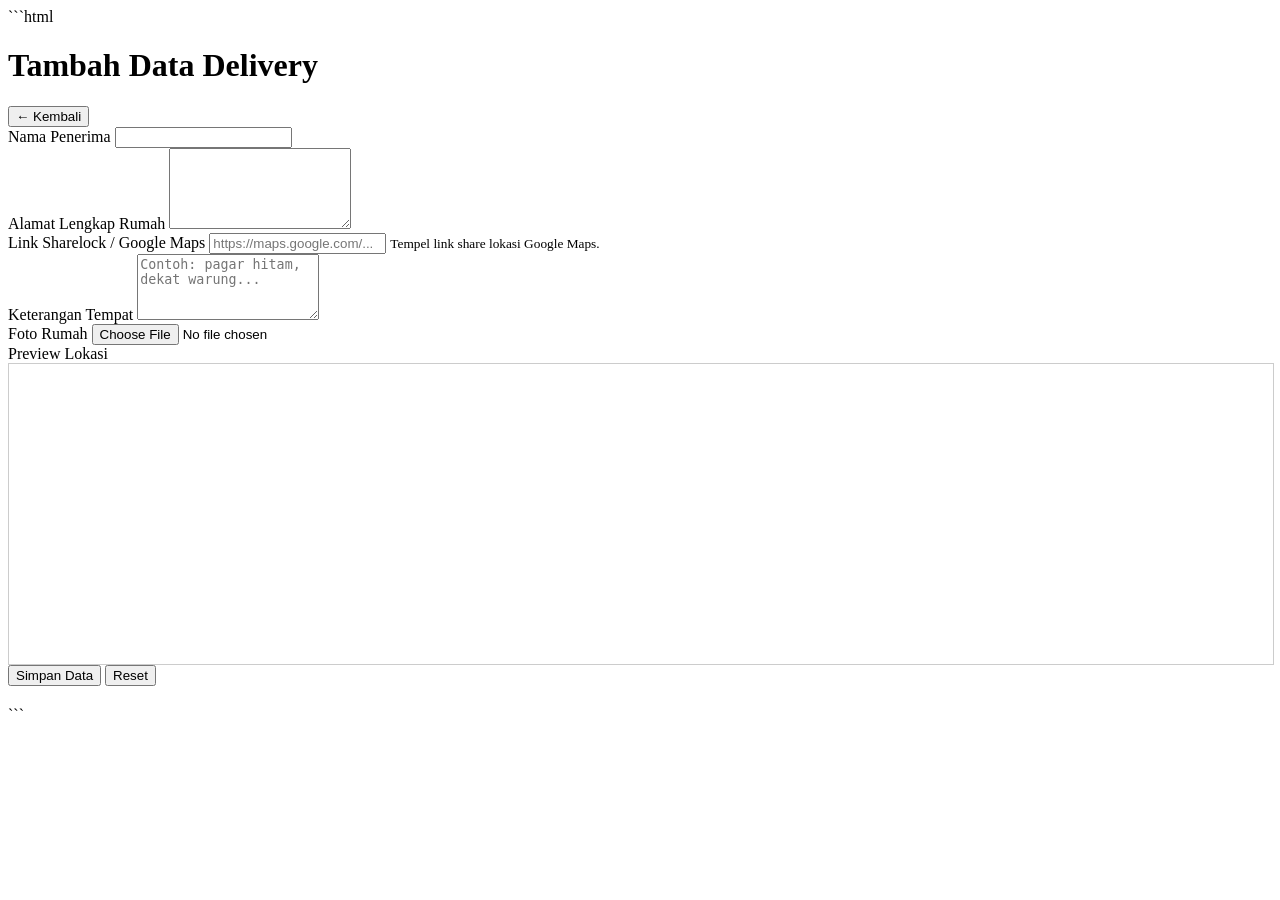
==== add.html @ 5eb23ea1 "Create add.html" ====
```html
<!DOCTYPE html>
<html lang="id">
<head>
    <meta charset="UTF-8">
    <meta name="viewport" content="width=device-width, initial-scale=1.0">
    <title>Tambah Delivery - Greencentermart</title>

    <link rel="manifest" href="manifest.json">
    <link rel="stylesheet" href="style.css">

    <meta name="theme-color" content="#ffffff">
</head>
<body>

    <header>
        <h1>Tambah Data Delivery</h1>

        <div class="header-action">
            <button type="button" onclick="location.href='index.html'">
                ← Kembali
            </button>
        </div>
    </header>

    <main>

        <form id="deliveryForm" enctype="multipart/form-data">

            <section>

                <label for="nama">
                    Nama Penerima
                </label>

                <input
                    type="text"
                    id="nama"
                    name="nama"
                    required
                    autocomplete="off"
                >

            </section>

            <section>

                <label for="alamat">
                    Alamat Lengkap Rumah
                </label>

                <textarea
                    id="alamat"
                    name="alamat"
                    rows="5"
                    required
                ></textarea>

            </section>

            <section>

                <label for="sharelock">
                    Link Sharelock / Google Maps
                </label>

                <input
                    type="url"
                    id="sharelock"
                    name="sharelock"
                    placeholder="https://maps.google.com/..."
                    required
                >

                <small>
                    Tempel link share lokasi Google Maps.
                </small>

            </section>

            <section>

                <label for="keterangan">
                    Keterangan Tempat
                </label>

                <textarea
                    id="keterangan"
                    name="keterangan"
                    rows="4"
                    placeholder="Contoh: pagar hitam, dekat warung..."
                ></textarea>

            </section>

            <section>

                <label for="foto">
                    Foto Rumah
                </label>

                <input
                    type="file"
                    id="foto"
                    name="foto"
                    accept="image/*"
                >

                <div class="preview-wrapper">

                    <img
                        id="previewFoto"
                        alt="Preview Foto"
                        style="display:none;max-width:100%;margin-top:10px;"
                    >

                </div>

            </section>

            <section>

                <label>
                    Preview Lokasi
                </label>

                <iframe
                    id="mapsPreview"
                    loading="lazy"
                    allowfullscreen
                    referrerpolicy="no-referrer-when-downgrade"
                    style="width:100%;height:300px;border:1px solid #ccc;"
                >
                </iframe>

            </section>

            <section class="form-action">

                <button
                    type="submit"
                    id="submitBtn"
                >
                    Simpan Data
                </button>

                <button
                    type="reset"
                    id="resetBtn"
                >
                    Reset
                </button>

            </section>

        </form>

        <div
            id="status"
            style="margin-top:20px;"
        ></div>

    </main>

    <script src="app.js"></script>

    <script>

        const form = document.getElementById("deliveryForm");
        const sharelockInput = document.getElementById("sharelock");
        const mapsPreview = document.getElementById("mapsPreview");

        const fotoInput = document.getElementById("foto");
        const previewFoto = document.getElementById("previewFoto");

        const statusEl = document.getElementById("status");
        const submitBtn = document.getElementById("submitBtn");

        /*
         * Preview foto rumah
         */
        fotoInput.addEventListener("change", () => {

            const file = fotoInput.files[0];

            if (!file) {
                previewFoto.style.display = "none";
                previewFoto.src = "";
                return;
            }

            const reader = new FileReader();

            reader.onload = e => {

                previewFoto.src = e.target.result;
                previewFoto.style.display = "block";

            };

            reader.readAsDataURL(file);

        });

        /*
         * Preview maps
         */
        sharelockInput.addEventListener("input", () => {

            const value = sharelockInput.value.trim();

            if (!value) {
                mapsPreview.removeAttribute("src");
                return;
            }

            try {

                const embedUrl =
                    "https://www.google.com/maps?q="
                    + encodeURIComponent(value)
                    + "&output=embed";

                mapsPreview.src = embedUrl;

            }
            catch (err) {

                console.error(err);

            }

        });

        /*
         * Simpan data
         */
        form.addEventListener("submit", async (e) => {

            e.preventDefault();

            statusEl.textContent = "";
            submitBtn.disabled = true;
            submitBtn.textContent = "Menyimpan...";

            try {

                const formData = new FormData();

                formData.append(
                    "nama",
                    document.getElementById("nama").value.trim()
                );

                formData.append(
                    "alamat",
                    document.getElementById("alamat").value.trim()
                );

                formData.append(
                    "sharelock",
                    sharelockInput.value.trim()
                );

                formData.append(
                    "keterangan",
                    document.getElementById("keterangan").value.trim()
                );

                if (fotoInput.files.length > 0) {

                    formData.append(
                        "foto",
                        fotoInput.files[0]
                    );

                }

                /*
                 * Fungsi berasal dari app.js
                 */
                const result = await addDelivery(formData);

                statusEl.textContent =
                    result.message || "Data berhasil disimpan.";

                form.reset();

                previewFoto.style.display = "none";
                previewFoto.src = "";

                mapsPreview.removeAttribute("src");

                setTimeout(() => {

                    location.href = "index.html";

                }, 1000);

            }
            catch (err) {

                console.error(err);

                statusEl.textContent =
                    err.message || "Gagal menyimpan data.";

            }
            finally {

                submitBtn.disabled = false;
                submitBtn.textContent = "Simpan Data";

            }

        });

    </script>

</body>
</html>
```
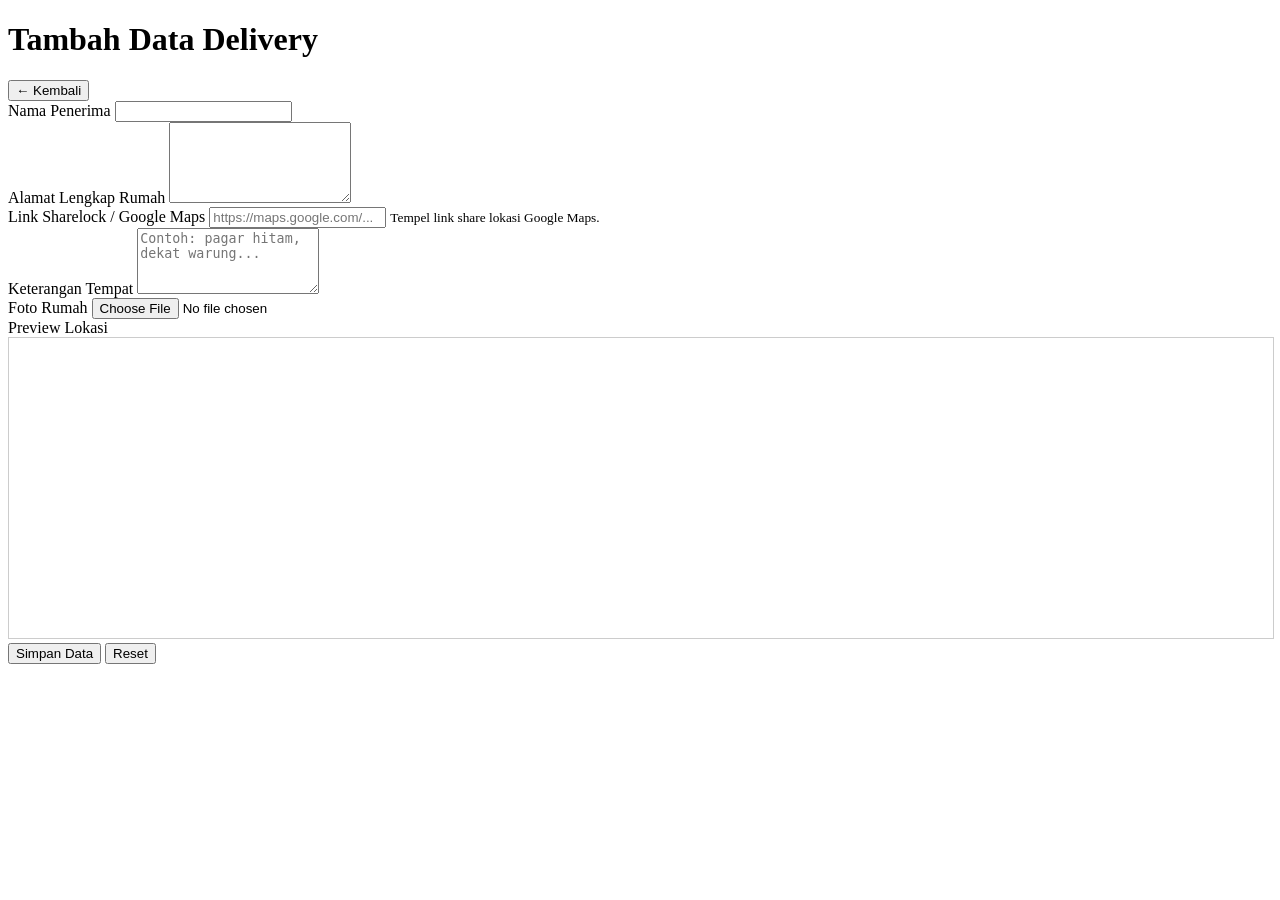
==== commit a8d6dd46: "Update add.html" ====
--- a/add.html
+++ b/add.html
@@ -1,4 +1,3 @@
-```html
 <!DOCTYPE html>
 <html lang="id">
 <head>
@@ -319,4 +318,3 @@
 
 </body>
 </html>
-```
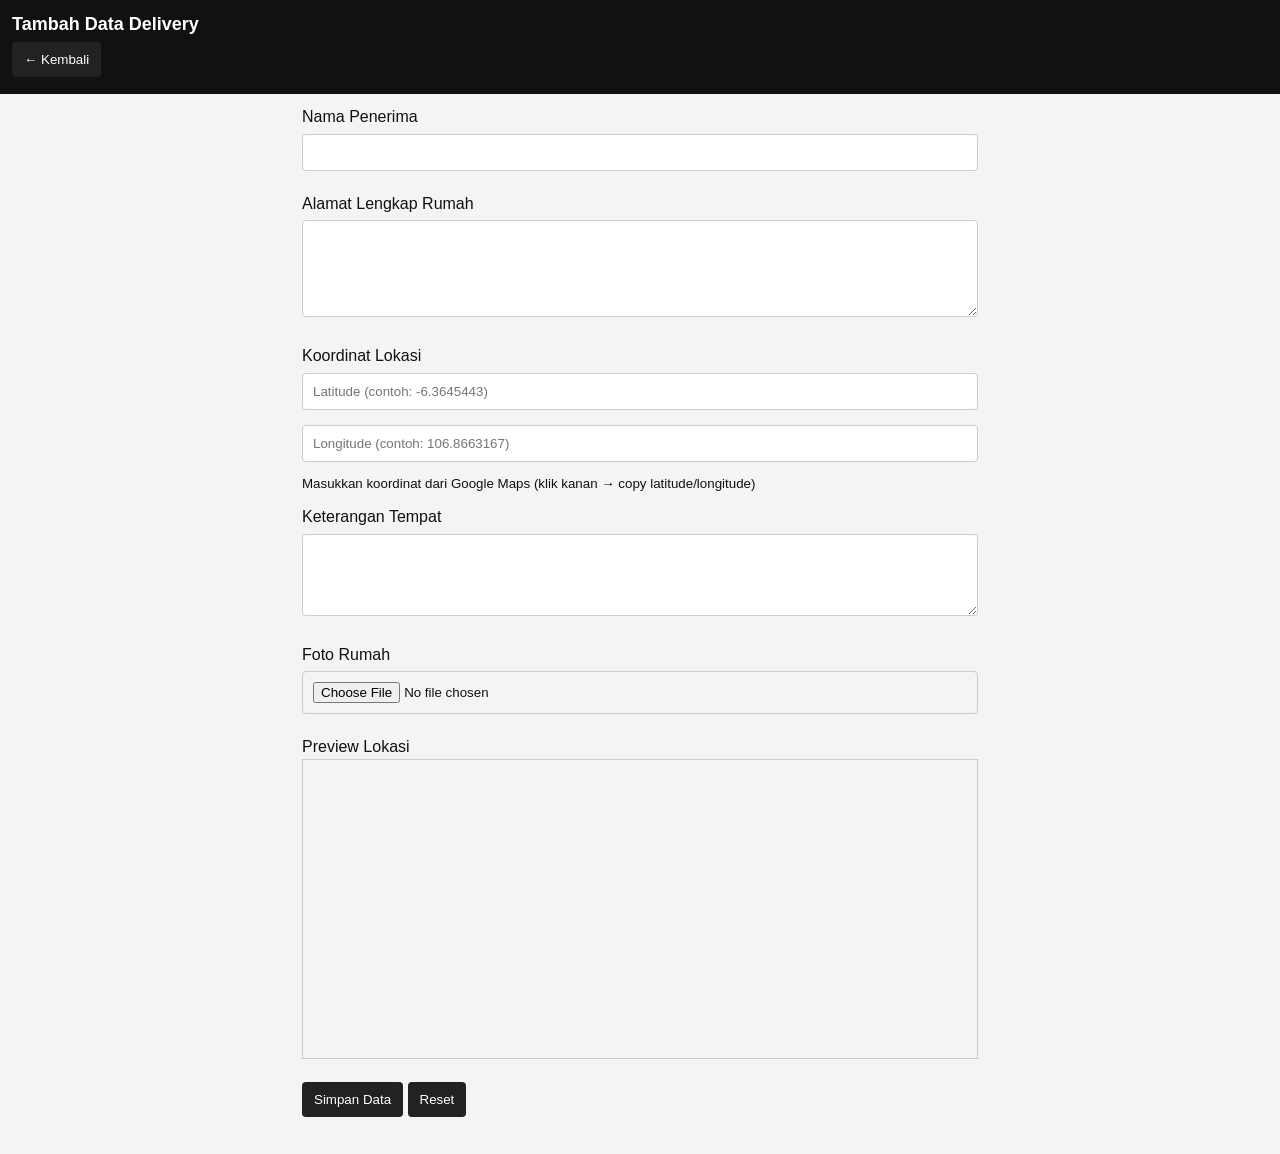
==== commit 228075ab: "Update add.html" ====
--- a/add.html
+++ b/add.html
@@ -10,311 +10,232 @@
 
     <meta name="theme-color" content="#ffffff">
 </head>
+
 <body>
 
-    <header>
-        <h1>Tambah Data Delivery</h1>
-
-        <div class="header-action">
-            <button type="button" onclick="location.href='index.html'">
-                ← Kembali
-            </button>
-        </div>
-    </header>
-
-    <main>
-
-        <form id="deliveryForm" enctype="multipart/form-data">
-
-            <section>
-
-                <label for="nama">
-                    Nama Penerima
-                </label>
-
-                <input
-                    type="text"
-                    id="nama"
-                    name="nama"
-                    required
-                    autocomplete="off"
-                >
-
-            </section>
-
-            <section>
-
-                <label for="alamat">
-                    Alamat Lengkap Rumah
-                </label>
-
-                <textarea
-                    id="alamat"
-                    name="alamat"
-                    rows="5"
-                    required
-                ></textarea>
-
-            </section>
-
-            <section>
-
-                <label for="sharelock">
-                    Link Sharelock / Google Maps
-                </label>
-
-                <input
-                    type="url"
-                    id="sharelock"
-                    name="sharelock"
-                    placeholder="https://maps.google.com/..."
-                    required
-                >
-
-                <small>
-                    Tempel link share lokasi Google Maps.
-                </small>
-
-            </section>
-
-            <section>
-
-                <label for="keterangan">
-                    Keterangan Tempat
-                </label>
-
-                <textarea
-                    id="keterangan"
-                    name="keterangan"
-                    rows="4"
-                    placeholder="Contoh: pagar hitam, dekat warung..."
-                ></textarea>
-
-            </section>
-
-            <section>
-
-                <label for="foto">
-                    Foto Rumah
-                </label>
-
-                <input
-                    type="file"
-                    id="foto"
-                    name="foto"
-                    accept="image/*"
-                >
-
-                <div class="preview-wrapper">
-
-                    <img
-                        id="previewFoto"
-                        alt="Preview Foto"
-                        style="display:none;max-width:100%;margin-top:10px;"
-                    >
-
-                </div>
-
-            </section>
-
-            <section>
-
-                <label>
-                    Preview Lokasi
-                </label>
-
-                <iframe
-                    id="mapsPreview"
-                    loading="lazy"
-                    allowfullscreen
-                    referrerpolicy="no-referrer-when-downgrade"
-                    style="width:100%;height:300px;border:1px solid #ccc;"
-                >
-                </iframe>
-
-            </section>
-
-            <section class="form-action">
-
-                <button
-                    type="submit"
-                    id="submitBtn"
-                >
-                    Simpan Data
-                </button>
-
-                <button
-                    type="reset"
-                    id="resetBtn"
-                >
-                    Reset
-                </button>
-
-            </section>
-
-        </form>
-
-        <div
-            id="status"
-            style="margin-top:20px;"
-        ></div>
-
-    </main>
-
-    <script src="app.js"></script>
-
-    <script>
-
-        const form = document.getElementById("deliveryForm");
-        const sharelockInput = document.getElementById("sharelock");
-        const mapsPreview = document.getElementById("mapsPreview");
-
-        const fotoInput = document.getElementById("foto");
-        const previewFoto = document.getElementById("previewFoto");
-
-        const statusEl = document.getElementById("status");
-        const submitBtn = document.getElementById("submitBtn");
-
-        /*
-         * Preview foto rumah
-         */
-        fotoInput.addEventListener("change", () => {
-
-            const file = fotoInput.files[0];
-
-            if (!file) {
-                previewFoto.style.display = "none";
-                previewFoto.src = "";
-                return;
-            }
-
-            const reader = new FileReader();
-
-            reader.onload = e => {
-
-                previewFoto.src = e.target.result;
-                previewFoto.style.display = "block";
-
-            };
-
-            reader.readAsDataURL(file);
-
-        });
-
-        /*
-         * Preview maps
-         */
-        sharelockInput.addEventListener("input", () => {
-
-            const value = sharelockInput.value.trim();
-
-            if (!value) {
-                mapsPreview.removeAttribute("src");
-                return;
-            }
-
-            try {
-
-                const embedUrl =
-                    "https://www.google.com/maps?q="
-                    + encodeURIComponent(value)
-                    + "&output=embed";
-
-                mapsPreview.src = embedUrl;
-
-            }
-            catch (err) {
-
-                console.error(err);
-
-            }
-
-        });
-
-        /*
-         * Simpan data
-         */
-        form.addEventListener("submit", async (e) => {
-
-            e.preventDefault();
-
-            statusEl.textContent = "";
-            submitBtn.disabled = true;
-            submitBtn.textContent = "Menyimpan...";
-
-            try {
-
-                const formData = new FormData();
-
-                formData.append(
-                    "nama",
-                    document.getElementById("nama").value.trim()
-                );
-
-                formData.append(
-                    "alamat",
-                    document.getElementById("alamat").value.trim()
-                );
-
-                formData.append(
-                    "sharelock",
-                    sharelockInput.value.trim()
-                );
-
-                formData.append(
-                    "keterangan",
-                    document.getElementById("keterangan").value.trim()
-                );
-
-                if (fotoInput.files.length > 0) {
-
-                    formData.append(
-                        "foto",
-                        fotoInput.files[0]
-                    );
-
-                }
-
-                /*
-                 * Fungsi berasal dari app.js
-                 */
-                const result = await addDelivery(formData);
-
-                statusEl.textContent =
-                    result.message || "Data berhasil disimpan.";
-
-                form.reset();
-
-                previewFoto.style.display = "none";
-                previewFoto.src = "";
-
-                mapsPreview.removeAttribute("src");
-
-                setTimeout(() => {
-
-                    location.href = "index.html";
-
-                }, 1000);
-
-            }
-            catch (err) {
-
-                console.error(err);
-
-                statusEl.textContent =
-                    err.message || "Gagal menyimpan data.";
-
-            }
-            finally {
-
-                submitBtn.disabled = false;
-                submitBtn.textContent = "Simpan Data";
-
-            }
-
-        });
-
-    </script>
+<header>
+    <h1>Tambah Data Delivery</h1>
+
+    <div class="header-action">
+        <button type="button" onclick="location.href='index.html'">
+            ← Kembali
+        </button>
+    </div>
+</header>
+
+<main>
+
+<form id="deliveryForm" enctype="multipart/form-data">
+
+    <!-- NAMA -->
+    <section>
+        <label for="nama">Nama Penerima</label>
+        <input type="text" id="nama" required autocomplete="off">
+    </section>
+
+    <!-- ALAMAT -->
+    <section>
+        <label for="alamat">Alamat Lengkap Rumah</label>
+        <textarea id="alamat" rows="5" required></textarea>
+    </section>
+
+    <!-- KOORDINAT (FIX REPLACE SHARELOCK) -->
+    <section>
+
+        <label>Koordinat Lokasi</label>
+
+        <input
+            type="number"
+            id="lat"
+            placeholder="Latitude (contoh: -6.3645443)"
+            step="any"
+            required
+        >
+
+        <input
+            type="number"
+            id="lng"
+            placeholder="Longitude (contoh: 106.8663167)"
+            step="any"
+            required
+        >
+
+        <small>
+            Masukkan koordinat dari Google Maps (klik kanan → copy latitude/longitude)
+        </small>
+
+    </section>
+
+    <!-- KETERANGAN -->
+    <section>
+        <label for="keterangan">Keterangan Tempat</label>
+        <textarea id="keterangan" rows="4"></textarea>
+    </section>
+
+    <!-- FOTO -->
+    <section>
+        <label for="foto">Foto Rumah</label>
+
+        <input type="file" id="foto" accept="image/*">
+
+        <img
+            id="previewFoto"
+            style="display:none;max-width:100%;margin-top:10px;"
+        >
+    </section>
+
+    <!-- MAP PREVIEW -->
+    <section>
+
+        <label>Preview Lokasi</label>
+
+        <iframe
+            id="mapsPreview"
+            style="width:100%;height:300px;border:1px solid #ccc;"
+            loading="lazy"
+            allowfullscreen
+        ></iframe>
+
+    </section>
+
+    <!-- ACTION -->
+    <section class="form-action">
+
+        <button type="submit" id="submitBtn">
+            Simpan Data
+        </button>
+
+        <button type="reset">
+            Reset
+        </button>
+
+    </section>
+
+</form>
+
+<div id="status" style="margin-top:20px;"></div>
+
+</main>
+
+<script src="app.js"></script>
+
+<script>
+
+const form = document.getElementById("deliveryForm");
+
+const latInput = document.getElementById("lat");
+const lngInput = document.getElementById("lng");
+
+const mapsPreview = document.getElementById("mapsPreview");
+
+const fotoInput = document.getElementById("foto");
+const previewFoto = document.getElementById("previewFoto");
+
+const statusEl = document.getElementById("status");
+const submitBtn = document.getElementById("submitBtn");
+
+/*
+|--------------------------------------------------------------------------
+| FOTO PREVIEW
+|--------------------------------------------------------------------------
+*/
+fotoInput.addEventListener("change", () => {
+
+    const file = fotoInput.files[0];
+
+    if (!file) {
+        previewFoto.style.display = "none";
+        return;
+    }
+
+    const reader = new FileReader();
+
+    reader.onload = e => {
+        previewFoto.src = e.target.result;
+        previewFoto.style.display = "block";
+    };
+
+    reader.readAsDataURL(file);
+});
+
+/*
+|--------------------------------------------------------------------------
+| MAP PREVIEW (KOORDINAT)
+|--------------------------------------------------------------------------
+*/
+function updateMap() {
+
+    const lat = latInput.value;
+    const lng = lngInput.value;
+
+    if (!lat || !lng) {
+        mapsPreview.removeAttribute("src");
+        return;
+    }
+
+    mapsPreview.src =
+        `https://www.google.com/maps?q=${lat},${lng}&output=embed`;
+}
+
+latInput.addEventListener("input", updateMap);
+lngInput.addEventListener("input", updateMap);
+
+/*
+|--------------------------------------------------------------------------
+| SUBMIT
+|--------------------------------------------------------------------------
+*/
+form.addEventListener("submit", async (e) => {
+
+    e.preventDefault();
+
+    statusEl.textContent = "";
+    submitBtn.disabled = true;
+    submitBtn.textContent = "Menyimpan...";
+
+    try {
+
+        const formData = new FormData();
+
+        formData.append("nama", document.getElementById("nama").value.trim());
+        formData.append("alamat", document.getElementById("alamat").value.trim());
+
+        formData.append("lat", latInput.value);
+        formData.append("lng", lngInput.value);
+
+        formData.append("keterangan", document.getElementById("keterangan").value.trim());
+
+        if (fotoInput.files.length > 0) {
+            formData.append("foto", fotoInput.files[0]);
+        }
+
+        const result = await addDelivery(formData);
+
+        statusEl.textContent = result.message || "Data berhasil disimpan.";
+
+        form.reset();
+        previewFoto.style.display = "none";
+        mapsPreview.removeAttribute("src");
+
+        setTimeout(() => {
+            location.href = "index.html";
+        }, 1000);
+
+    } catch (err) {
+
+        console.error(err);
+        statusEl.textContent = err.message || "Gagal menyimpan data.";
+
+    } finally {
+
+        submitBtn.disabled = false;
+        submitBtn.textContent = "Simpan Data";
+
+    }
+
+});
+
+</script>
 
 </body>
 </html>
--- a/style.css
+++ b/style.css
@@ -0,0 +1,162 @@
+/* =========================
+   Base Reset
+========================= */
+
+* {
+    box-sizing: border-box;
+    margin: 0;
+    padding: 0;
+}
+
+body {
+    font-family: Arial, sans-serif;
+    background: #f4f4f4;
+    color: #111;
+    line-height: 1.4;
+}
+
+/* =========================
+   Header
+========================= */
+
+header {
+    background: #111;
+    color: #fff;
+    padding: 12px;
+}
+
+header h1 {
+    font-size: 18px;
+}
+
+/* =========================
+   Layout
+========================= */
+
+main {
+    padding: 12px;
+}
+
+/* =========================
+   Input & Button
+========================= */
+
+input, textarea {
+    width: 100%;
+    padding: 10px;
+    margin-top: 5px;
+    margin-bottom: 10px;
+    border: 1px solid #ccc;
+    border-radius: 4px;
+}
+
+button {
+    padding: 10px 12px;
+    margin: 5px 0;
+    border: none;
+    border-radius: 4px;
+    cursor: pointer;
+    background: #222;
+    color: white;
+}
+
+button:hover {
+    background: #444;
+}
+
+/* =========================
+   Card Delivery
+========================= */
+
+.delivery-card {
+    background: #fff;
+    padding: 12px;
+    margin-bottom: 12px;
+    border-radius: 6px;
+    border: 1px solid #ddd;
+}
+
+.delivery-card h3 {
+    margin-bottom: 8px;
+    font-size: 16px;
+}
+
+.delivery-card p {
+    margin-bottom: 6px;
+    font-size: 14px;
+}
+
+/* =========================
+   Foto
+========================= */
+
+.foto-container img {
+    width: 100%;
+    border-radius: 6px;
+    margin-top: 8px;
+}
+
+/* =========================
+   Maps
+========================= */
+
+.maps-container iframe {
+    width: 100%;
+    height: 200px;
+    border: none;
+    margin-top: 8px;
+    border-radius: 6px;
+}
+
+/* =========================
+   Actions
+========================= */
+
+.actions {
+    display: flex;
+    gap: 6px;
+    margin-top: 10px;
+    flex-wrap: wrap;
+}
+
+.actions button {
+    flex: 1;
+}
+
+/* =========================
+   Form Section
+========================= */
+
+form section {
+    margin-bottom: 12px;
+}
+
+/* =========================
+   Status Text
+========================= */
+
+#status {
+    margin: 10px 0;
+    font-size: 14px;
+    color: #555;
+}
+
+/* =========================
+   Responsive
+========================= */
+
+@media (min-width: 768px) {
+
+    main {
+        max-width: 700px;
+        margin: auto;
+    }
+
+    .delivery-card {
+        padding: 16px;
+    }
+
+    button {
+        cursor: pointer;
+    }
+}
